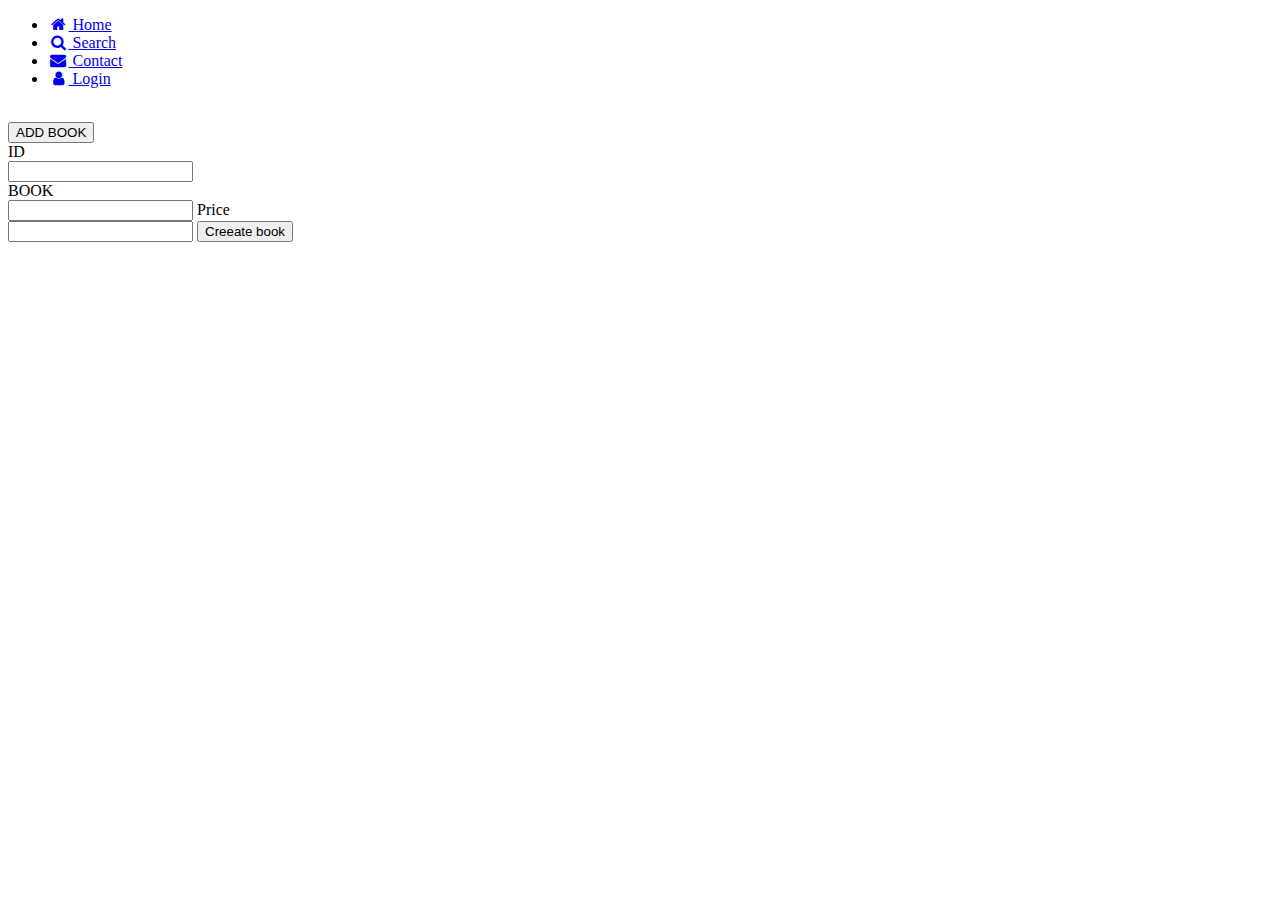
==== static/seller.html @ 95131a5f "create prodcut display to table [SELLER.HTML" ====
<!DOCTYPE html>
<html lang="en">
<head>
    <meta charset="UTF-8">
    <meta http-equiv="X-UA-Compatible" content="IE=edge">
    <meta name="viewport" content="width=device-width, initial-scale=1.0">
    <title>seller</title>
    <link rel="stylesheet" href="./css/style.css">
    <link rel="stylesheet" href="https://cdnjs.cloudflare.com/ajax/libs/font-awesome/4.7.0/css/font-awesome.min.css">
    

</head>
<body>
    <main class="header">
        <nav class="navbar">
            <ul>
                <li>
                    <a class="active" href="#"><i class="fa fa-fw fa-home"></i> Home</a>
                </li>
                <li>
                    <a href="#"><i class="fa fa-fw fa-search"></i> Search</a>
                </li>
                <li>
                    <a href="#"><i class="fa fa-fw fa-envelope"></i> Contact</a>
                </li>
                <li>
                    <a href="#"><i class="fa fa-fw fa-user"></i> Login</a>
                </li>
            </ul>
            <div>
                <img  class="logo" src="../logo/logo.png" alt="" width="10%">
            </div>
        </nav>
    </main>
    <div class="add-book">
        <button id="addBook">ADD BOOK</button>
    </div>
    <div id="form-field" class="form">
        <div class="form-input">
                <form>
                    <label for="id">ID</label><br>
                    <input type="number" id="id" ><br>
                    <label for="name">BOOK</label><br>
                    <input type="text" id="book">
                    <label for="price">Price</label><br>
                    <input type="text" id="price">
                    <button id="addData">Creeate book</button>
                </form>
        </div>
    </div>
    <div id="contain5">
    </div>
    
    <!-- <div class="container"> -->
            <!-- <table>
                <tr>
                    <th>NUMBER</th>
                    <th>NAME BOOK</th>
                    <th>PRICE</th>
                    <th>DELETE</th>
                </tr>
                <tr>
                    <td>1</td>
                    <td>Maria Anders</td>
                    <td> $</td>
                    <td><i class="fa fa-trash" id="trash"></i></td>
                </tr>
                <tr>
                    <td>2</td>
                    <td>jg</td>
                    <td>$</td>
                    <td><i class="fa fa-trash" id="trash"></i></td>
                </tr>
                <tr>
                    <td>3</td>
                    <td>Francisco ChangHBKJDFHBJKFH</td>
                    <td>$</td>
                    <td><i class="fa fa-trash" id="trash"></i></td>
                </tr>
                <tr>
                    <td>4</td>
                    <td>jhfg</td>
                    <td>$</td>
                    <td><i class="fa fa-trash" id="trash"></i></td>
                </tr>
                <tr>
                    <td>5</td>
                    <td>jhfg</td>
                    <td>$</td>
                    <td><i class="fa fa-trash" id="trash"></i></td>
                </tr>
                <tr>
                    <td>6</td>
                    <td>jhfg</td>
                    <td>$</td>
                    <td><i class="fa fa-trash" id="trash"></i></td>
                </tr>
                <tr>
                    <td>7</td>
                    <td>jhfg</td>
                    <td>$</td>
                    <td><i class="fa fa-trash" id="trash"></i></td>
                </tr>
                <tr>
                    <td>8</td>
                    <td>jhfg</td>
                    <td>$</td>
                    <td><i class="fa fa-trash" id="trash"></i></td>
                </tr>
                <tr>
                    <td>9</td>
                    <td>jhfg</td>
                    <td>$</td>
                    <td><i class="fa fa-trash" id="trash"></i></td>
                </tr>
            </table> -->
    </div>
</body>
<script src="./js/seller.js"></script>
</html>
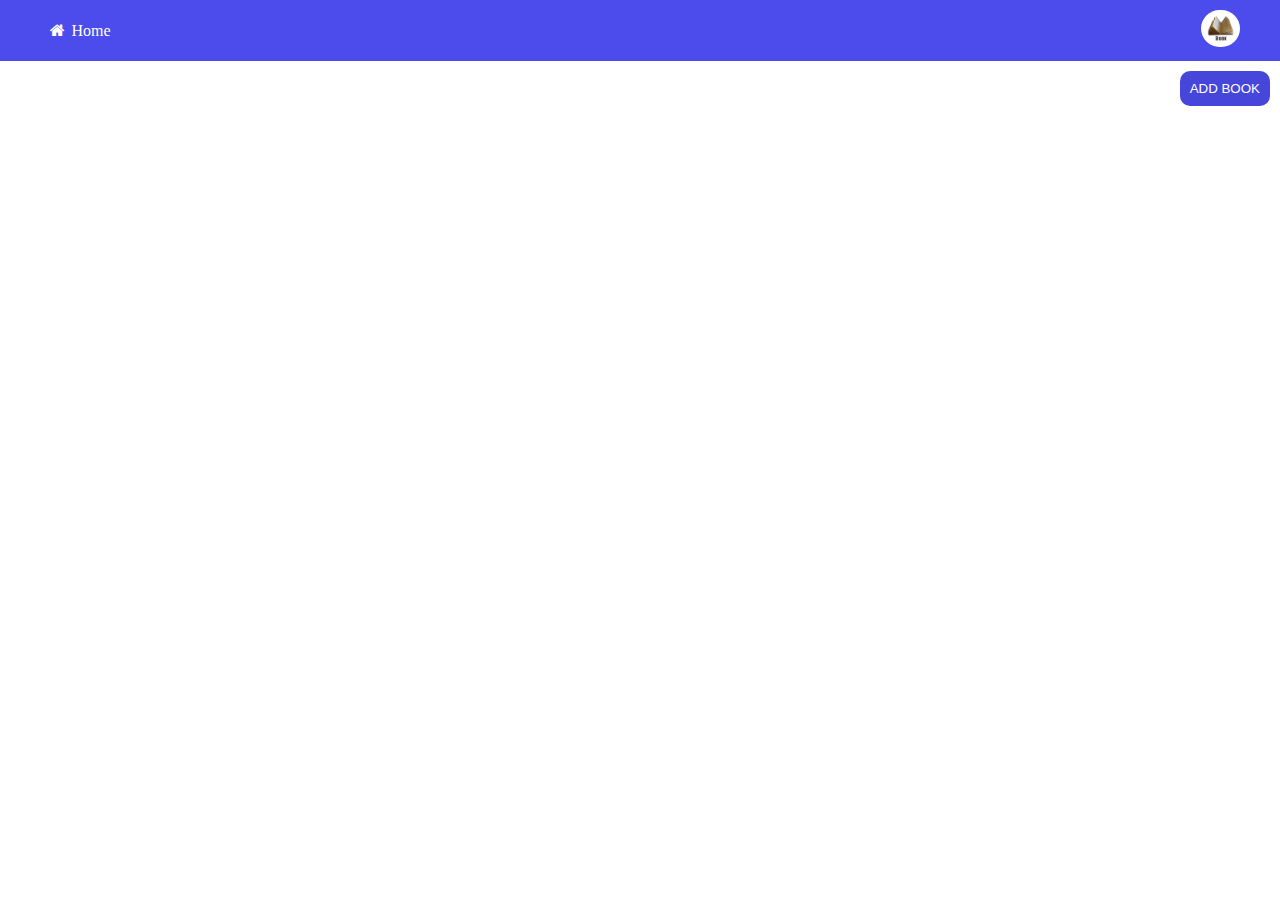
==== commit 644ccd1f: "[SELLER.HTML] display prodcut page seller" ====
--- a/static/seller.html
+++ b/static/seller.html
@@ -7,113 +7,45 @@
     <title>seller</title>
     <link rel="stylesheet" href="./css/style.css">
     <link rel="stylesheet" href="https://cdnjs.cloudflare.com/ajax/libs/font-awesome/4.7.0/css/font-awesome.min.css">
-    
-
 </head>
 <body>
     <main class="header">
         <nav class="navbar">
             <ul>
                 <li>
-                    <a class="active" href="#"><i class="fa fa-fw fa-home"></i> Home</a>
-                </li>
-                <li>
-                    <a href="#"><i class="fa fa-fw fa-search"></i> Search</a>
-                </li>
-                <li>
-                    <a href="#"><i class="fa fa-fw fa-envelope"></i> Contact</a>
-                </li>
-                <li>
-                    <a href="#"><i class="fa fa-fw fa-user"></i> Login</a>
+                    <a class="active" href="../index.html"><i class="fa fa-fw fa-home"></i> Home</a>
                 </li>
             </ul>
             <div>
-                <img  class="logo" src="../logo/logo.png" alt="" width="10%">
+                <img  class="logo" src="../static/img/logo.png" alt="" width="10%">
             </div>
         </nav>
     </main>
     <div class="add-book">
-        <button id="addBook">ADD BOOK</button>
+        <button id="addBook" onclick="onAddBook()">ADD BOOK</button>
     </div>
-    <div id="form-field" class="form">
-        <div class="form-input">
-                <form>
-                    <label for="id">ID</label><br>
-                    <input type="number" id="id" ><br>
-                    <label for="name">BOOK</label><br>
-                    <input type="text" id="book">
-                    <label for="price">Price</label><br>
-                    <input type="text" id="price">
-                    <button id="addData">Creeate book</button>
-                </form>
-        </div>
-    </div>
+    
     <div id="contain5">
     </div>
-    
-    <!-- <div class="container"> -->
-            <!-- <table>
-                <tr>
-                    <th>NUMBER</th>
-                    <th>NAME BOOK</th>
-                    <th>PRICE</th>
-                    <th>DELETE</th>
-                </tr>
-                <tr>
-                    <td>1</td>
-                    <td>Maria Anders</td>
-                    <td> $</td>
-                    <td><i class="fa fa-trash" id="trash"></i></td>
-                </tr>
-                <tr>
-                    <td>2</td>
-                    <td>jg</td>
-                    <td>$</td>
-                    <td><i class="fa fa-trash" id="trash"></i></td>
-                </tr>
-                <tr>
-                    <td>3</td>
-                    <td>Francisco ChangHBKJDFHBJKFH</td>
-                    <td>$</td>
-                    <td><i class="fa fa-trash" id="trash"></i></td>
-                </tr>
-                <tr>
-                    <td>4</td>
-                    <td>jhfg</td>
-                    <td>$</td>
-                    <td><i class="fa fa-trash" id="trash"></i></td>
-                </tr>
-                <tr>
-                    <td>5</td>
-                    <td>jhfg</td>
-                    <td>$</td>
-                    <td><i class="fa fa-trash" id="trash"></i></td>
-                </tr>
-                <tr>
-                    <td>6</td>
-                    <td>jhfg</td>
-                    <td>$</td>
-                    <td><i class="fa fa-trash" id="trash"></i></td>
-                </tr>
-                <tr>
-                    <td>7</td>
-                    <td>jhfg</td>
-                    <td>$</td>
-                    <td><i class="fa fa-trash" id="trash"></i></td>
-                </tr>
-                <tr>
-                    <td>8</td>
-                    <td>jhfg</td>
-                    <td>$</td>
-                    <td><i class="fa fa-trash" id="trash"></i></td>
-                </tr>
-                <tr>
-                    <td>9</td>
-                    <td>jhfg</td>
-                    <td>$</td>
-                    <td><i class="fa fa-trash" id="trash"></i></td>
-                </tr>
-            </table> -->
+    <div id="dialog-info" style="display: none;">
+        <dialog open>
+          <section>
+            
+            <label>Product</label>
+            <input id="name-Product" type="text" placeholder="Name Product" />
+            
+            <label>Price</label>
+            <input id="price" type="text" placeholder="Price"/>
+
+            <label>Link or Name</label> 
+            <input id="image" type="text" placeholder="images"  id="avatar" name="avatar"/>
+          </section>
+  
+          <menu>
+            <button id="cancel"  onclick="cencelBook()" >Cancel</button>
+            <button id="create" >Create</button>
+          </menu>
+        </dialog>
     </div>
 </body>
 <script src="./js/seller.js"></script>
--- a/static/css/style.css
+++ b/static/css/style.css
@@ -0,0 +1,295 @@
+* {
+    margin: 0;
+    padding: 0;
+}
+nav{
+    background: rgb(76, 76, 237);
+    padding: 10px;
+    
+}
+
+main nav {
+    display: flex;
+    justify-content: space-between;
+}
+
+main nav ul {
+    display: flex;
+    align-items: center;
+
+}
+
+main nav ul li {
+    margin-left: 2em;
+    margin-right: 2em;
+    padding: 5px;
+    list-style: none;
+}
+
+main nav ul li a {
+    text-decoration: none;
+color: white;
+}
+
+#search{
+    margin: 30px;
+}
+
+.input {
+    margin-top: 10px;
+    display: flex;
+    justify-content: center;
+    margin-top: 50px;
+
+}
+
+input {
+    padding: 8px;
+    width: 50%;
+    border: solid 2px gray;
+}
+
+.form-input button{
+    display: flex;
+    background: rgb(76, 76, 237);
+    width: 30%;
+    margin: auto;
+    padding: 10px;
+    border-radius: 15px;
+    border: none;
+    color: white;
+    justify-content: center;
+}
+.add-book{
+    display: flex;
+    justify-content: flex-end;margin: 10px;
+
+}
+.add-book button{
+    padding: 10px;
+    border: none;
+    background-color: rgb(70, 70, 219);
+    color: white;
+    border-radius: 10px;
+    cursor: pointer;
+}
+.logo{
+    background: white;
+    border-radius: 40px;
+    padding: 5px;
+    position: relative;
+    left: 14rem;
+}
+
+.input a {
+    padding: 10px;
+    background-color: rgb(136, 166, 255);
+    color: black;
+}
+
+.navbar li:hover {
+    background-color: rgb(2, 2, 2);
+}
+
+.container{
+    display: flex;
+    flex-wrap: wrap;
+    margin-left: 3%;
+}
+
+.product {
+
+    margin-top: 20px;
+    margin-bottom: 10px;
+}
+.product h4 ,span{
+    margin-left: 25px;
+}
+.product img{
+    margin: 20px;
+    width: 200px;
+    height: 288px;
+
+}
+.delivery{
+    margin-left: 160px;
+ }
+ 
+.order {
+    color: rgb(26, 99, 245);
+    font-size: 30px;
+}
+.main-star {
+    margin-left: 20px;
+}
+
+.material-icons{
+    display: flex;
+    
+}
+.material-icons {
+    color: rgb(255, 176, 4); 
+}
+
+th {
+    padding: 20px;
+    border: solid 1px;
+}
+
+table,
+td {
+    border: 1px solid;
+    padding: 10px;
+    text-align: center;
+}
+table {
+    width: 80%;
+    margin: auto;
+    border-collapse: collapse;
+}
+th{
+    background-color: rgb(211, 221, 251);
+
+}
+td:nth-child(2){
+    text-align: center;
+}
+th,td:nth-child(1) {
+    width: 5%;
+    font-weight: bold
+    
+}
+th:nth-child(2) {
+    width: 10%;
+}
+th:nth-child(3) {
+    width: 5%;
+}
+th:nth-child(4) {
+    width: 4%;
+}
+
+.imgTable{
+    width: 200px;
+    height: 290px;
+}
+.form{
+    width: 60%;
+    margin: auto;
+}
+.form .form-input{
+    display: flex;
+    justify-content: center;
+    margin: 20px;
+}
+.form .form-input input,label{
+    width: 100%;
+    margin: auto;
+    margin: 10px;
+}
+.form .form-input form{
+   width: 70%;
+   padding-right: 20px;
+}
+.trash {
+    color: rgb(255, 0, 0);
+    cursor: pointer;
+    margin: 10px
+}
+.edit {
+    color: rgb(0, 68, 255);
+    cursor: pointer;
+    margin: 10px;
+}
+
+footer{
+    background-color: rgb(79, 79, 255);
+    height: 100px;
+    display: flex;
+    text-align: center;
+    justify-content: center;
+}
+
+footer img{
+    height: 60px;
+    margin: 30px;
+}
+
+dialog {
+    position: fixed;
+    top: 5vh;
+    left: 30%;
+    width: 35%;
+    z-index: 10;
+    border-radius: 15px;
+    border: none;
+    box-shadow: 0px 0px 5px 0px gray;
+    overflow: hidden;
+}
+
+dialog section {
+    padding: 10px;
+    margin: 10%; 
+}
+
+dialog menu {
+    padding: 10px;
+    margin-left: 50px;
+}
+
+dialog menu button{
+    padding: 10px;
+    width: 25%;
+}
+
+dialog label {
+    font-weight: bold;
+    display: block;
+}
+dialog input {
+  display: block;
+  width: 90%;
+  border: 1px solid #ccc;
+}
+
+
+.contain {
+    width: 45%;
+    margin: 0 auto;
+    margin-top: 80px;
+    float: left;
+    margin-left: 100px;
+}
+
+.showdata{
+    margin-top: 60px;
+    margin-left: 100px;
+
+}
+p{
+    margin-top: 20px;
+}
+#applyButton {
+    padding: 12px;
+    border:none;
+    border-radius: 40px;
+    outline: none;
+    cursor: pointer;
+    margin-left: 120px;
+    background-color: rgb(61, 151, 255);
+    color: white;
+}
+
+.contain{
+    display: flex;
+    margin: 100px;
+}
+#username , #email , #sms {
+    margin: 20px;
+}
+#email{
+    margin-left: 46px;
+}
+#sms{
+    margin-left: 95px;
+}